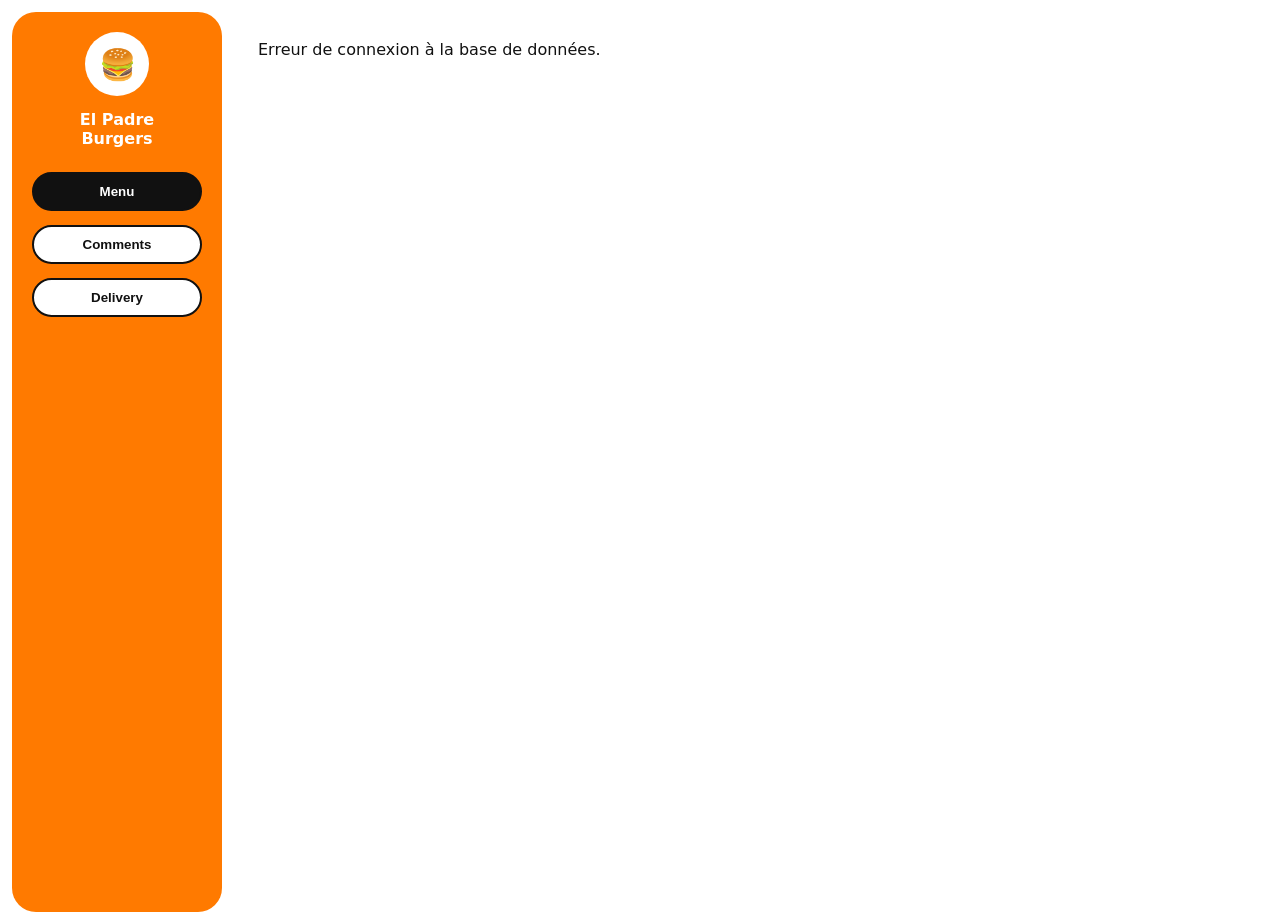
==== index.html @ 4d9a9cb6 "Add files via upload" ====
<!doctype html><html lang="fr"><head><meta charset="utf-8"><meta name="viewport" content="width=device-width,initial-scale=1">
<title>El Padre Burgers</title><link rel="stylesheet" href="style.css"></head><body>
<aside><div class="logo">🍔</div><h1>El Padre<br>Burgers</h1>
<button data-p="menu" class="on">Menu</button><button data-p="comments">Comments</button><button data-p="delivery">Delivery</button></aside>
<main id="m"><p class="empty">Chargement…</p></main>
<script src="config.js"></script><script>
let D={menu:[],comments:[],agencies:[]},page="menu",cat=CATS[0];
const esc=s=>String(s??"").replace(/[&<>"]/g,c=>({"&":"&amp;","<":"&lt;",">":"&gt;",'"':"&quot;"}[c]));
const m=document.getElementById("m");
document.querySelectorAll("aside button").forEach(b=>b.onclick=()=>{page=b.dataset.p;document.querySelectorAll("aside button").forEach(x=>x.classList.toggle("on",x==b));draw()});
function draw(){
 if(page=="menu"){
  const items=D.menu.filter(i=>i.category==cat);
  m.innerHTML=`<h2>Menu</h2><div class="cats">${CATS.map(c=>`<button class="cat ${c==cat?"on":""}" data-c="${c}">${c}</button>`).join("")}</div>
  <div class="grid">${items.map(i=>`<div class="card">${i.image?`<img src="${esc(i.image)}" alt="">`:""}<h3>${esc(i.name)}</h3><span class="price">${esc(i.price)} DA</span></div>`).join("")||'<p class="empty">Aucun produit.</p>'}</div>`;
  m.querySelectorAll(".cat").forEach(b=>b.onclick=()=>{cat=b.dataset.c;draw()});
 }else if(page=="comments"){
  m.innerHTML=`<h2>Comments</h2><select id="w">${WILAYAS.map(w=>`<option>${w}</option>`).join("")}</select>
  <textarea id="t" rows="3" maxlength="300" placeholder="Comment :"></textarea><button class="send" id="s">Envoyer</button>
  ${D.comments.slice().reverse().map(c=>`<div class="bub"><small>👤 ${esc(c.wilaya)}</small><br>${esc(c.text)}</div>`).join("")}`;
  document.getElementById("s").onclick=async()=>{const t=document.getElementById("t").value.trim();if(!t)return;
   await api.post({action:"comment",wilaya:document.getElementById("w").value,text:t});D=await api.get();draw()};
 }else{
  m.innerHTML=`<h2>Delivery · ${D.agencies.length} agences</h2><div class="grid">${D.agencies.map(a=>`<div class="card">${a.image?`<img src="${esc(a.image)}" alt="">`:""}<h3>${esc(a.wilaya)}</h3>
  <a href="tel:${esc(a.phone)}">📞 ${esc(a.phone)}</a>${a.location?`<a href="${esc(a.location)}" target="_blank" rel="noopener">📍 Location</a>`:""}</div>`).join("")}</div>`;
 }}
api.get().then(d=>{D=d;draw()}).catch(()=>m.innerHTML="<p>Erreur de connexion à la base de données.</p>");
</script></body></html>
---- style.css ----
:root{--o:#ff7a00;--b:#fff;--k:#111}
*{box-sizing:border-box}body{margin:0;font-family:system-ui,sans-serif;background:var(--b);color:var(--k);display:flex;min-height:100vh}
aside{width:210px;background:var(--o);padding:20px;display:flex;flex-direction:column;gap:14px;position:sticky;top:0;height:100vh;margin:12px;border-radius:24px;align-items:center}
.logo{width:64px;height:64px;border-radius:50%;background:var(--b);display:grid;place-items:center;font-size:30px;overflow:hidden}
aside h1{font-size:16px;margin:0 0 10px;text-align:center;color:var(--b)}
aside button,.pill{border:2px solid var(--k);background:var(--b);color:var(--k);border-radius:20px;padding:10px;width:100%;font-weight:700;cursor:pointer}
aside button.on{background:var(--k);color:var(--b)}
main{flex:1;padding:24px;max-width:1000px}h2{text-decoration:underline;text-decoration-color:var(--o)}
.cats{display:flex;gap:10px;flex-wrap:wrap;margin-bottom:20px}
.cat{border:2px solid var(--o);background:var(--b);border-radius:10px;padding:8px 12px;font-size:13px;cursor:pointer}
.cat.on{background:var(--o);color:var(--b)}
.grid{display:grid;grid-template-columns:repeat(auto-fill,minmax(210px,1fr));gap:16px}
.card{border:2px solid var(--o);border-radius:22px;padding:14px;text-align:center;background:var(--b)}
.card img{width:100%;height:140px;object-fit:cover;border-radius:50%/40%;margin-bottom:8px}
.card h3{margin:6px 0}.price{display:inline-block;background:var(--o);color:var(--b);border-radius:14px;padding:5px 16px;font-weight:700}
.card a,.card .btn{display:block;margin-top:8px;background:var(--o);color:var(--b);border-radius:14px;padding:8px;text-decoration:none;font-size:14px}
input,select,textarea{width:100%;padding:12px;margin:6px 0;border:2px solid var(--o);border-radius:14px;font:inherit}
.send{background:var(--o);color:var(--b);border:0;border-radius:14px;padding:12px 24px;font-weight:700;cursor:pointer}
.bub{border:2px solid var(--o);border-radius:22px;padding:12px 16px;margin:10px 0;max-width:420px}
.bub small{color:var(--o);font-weight:700}.empty{opacity:.6}
@media(max-width:700px){body{flex-direction:column}aside{width:auto;height:auto;position:static;flex-direction:row;flex-wrap:wrap;margin:8px;padding:12px;border-radius:20px}
aside h1{margin:0;flex:1;text-align:left}aside button{width:auto;flex:1}.logo{width:44px;height:44px;font-size:20px}}
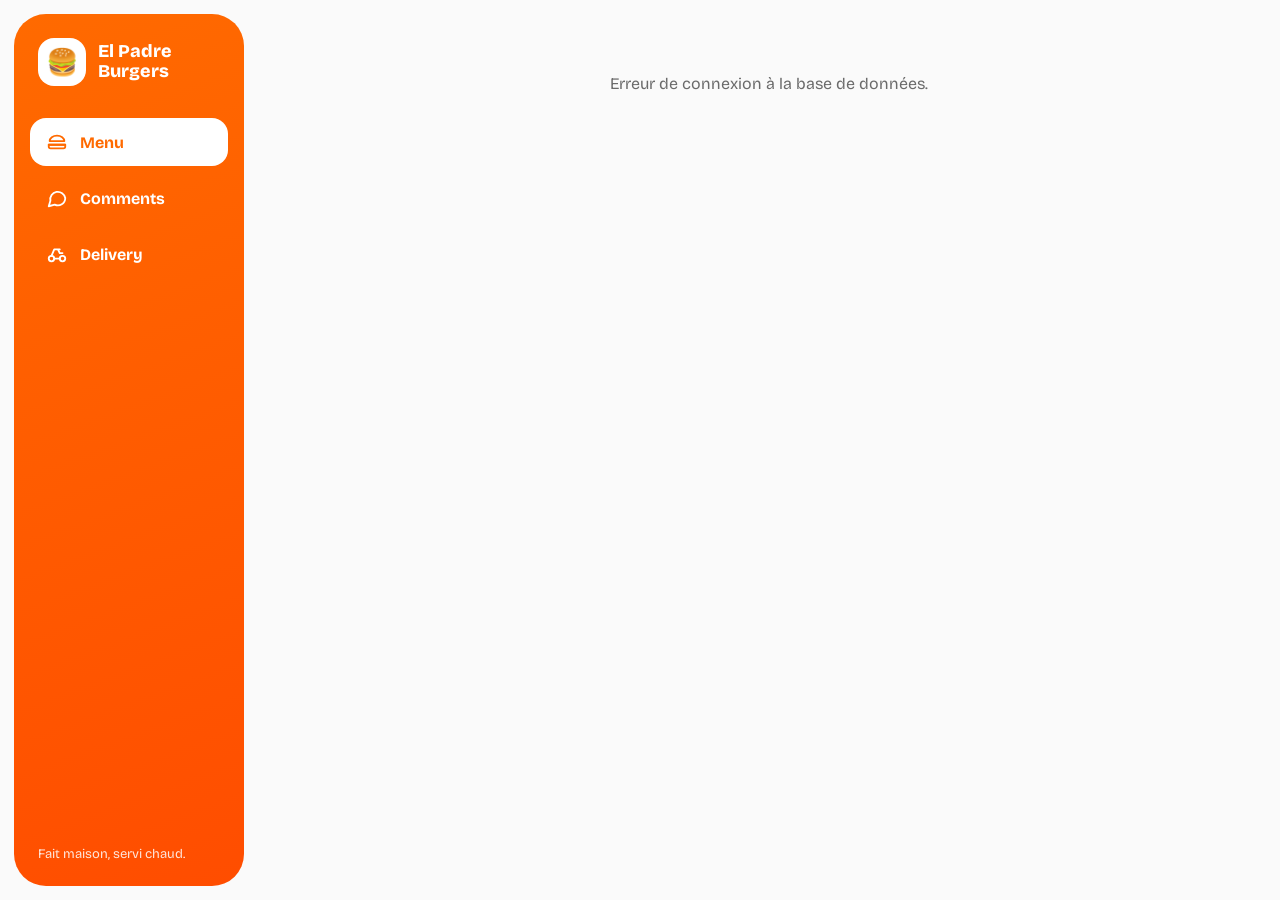
==== commit ab1c629f: "Add files via upload" ====
--- a/index.html
+++ b/index.html
@@ -1,28 +1,49 @@
 <!doctype html><html lang="fr"><head><meta charset="utf-8"><meta name="viewport" content="width=device-width,initial-scale=1">
 <title>El Padre Burgers</title><link rel="stylesheet" href="style.css"></head><body>
-<aside><div class="logo">🍔</div><h1>El Padre<br>Burgers</h1>
-<button data-p="menu" class="on">Menu</button><button data-p="comments">Comments</button><button data-p="delivery">Delivery</button></aside>
-<main id="m"><p class="empty">Chargement…</p></main>
+<svg width="0" height="0" style="position:absolute"><defs>
+<symbol id="menu" viewBox="0 0 24 24"><path d="M4 11a8 6 0 0116 0z"/><path d="M3 15h18"/><path d="M5 19h14a2 2 0 002-2v-2H3v2a2 2 0 002 2z"/></symbol>
+<symbol id="comments" viewBox="0 0 24 24"><path d="M21 12a8 8 0 01-11.5 7.2L3 21l1.8-6A8 8 0 1121 12z"/></symbol>
+<symbol id="delivery" viewBox="0 0 24 24"><circle cx="6" cy="17" r="3"/><circle cx="18" cy="17" r="3"/><path d="M9 17h6M6 14l3-7h4l2 4h3M13 7h2"/></symbol>
+<symbol id="search" viewBox="0 0 24 24"><circle cx="11" cy="11" r="7"/><path d="M21 21l-4.3-4.3"/></symbol>
+<symbol id="plus" viewBox="0 0 24 24"><path d="M12 5v14M5 12h14"/></symbol>
+<symbol id="phone" viewBox="0 0 24 24"><path d="M5 4h4l2 5-2.5 1.5a11 11 0 005 5L15 13l5 2v4a2 2 0 01-2 2A16 16 0 013 6a2 2 0 012-2z"/></symbol>
+<symbol id="pin" viewBox="0 0 24 24"><path d="M12 21s7-6.2 7-11.5A7 7 0 005 9.5C5 14.800 12 21 12 21z"/><circle cx="12" cy="9.500" r="2.500"/></symbol>
+<symbol id="send" viewBox="0 0 24 24"><path d="M22 2L11 13M22 2l-7 20-4-9-9-4z"/></symbol>
+</defs></svg>
+<aside><div class="brand"><div class="logo">🍔</div><b>El Padre<br>Burgers</b></div>
+<button data-p="menu" class="on"><svg class="i"><use href="#menu"/></svg>Menu</button>
+<button data-p="comments"><svg class="i"><use href="#comments"/></svg>Comments</button>
+<button data-p="delivery"><svg class="i"><use href="#delivery"/></svg>Delivery</button>
+<div class="foot">Fait maison, servi chaud.</div></aside>
+<main id="m"><div class="grid"><div class="sk"></div><div class="sk"></div><div class="sk"></div></div></main>
 <script src="config.js"></script><script>
-let D={menu:[],comments:[],agencies:[]},page="menu",cat=CATS[0];
+const EM={"Burgers":"🍔","Sandwichs":"🥪","Menu Enfant":"🧸","Tacos":"🌮","Salade":"🥗","Bowl":"🥣","Pizzas":"🍕","Boissons":"🥤"};
+let D={menu:[],comments:[],agencies:[]},page="menu",cat=CATS[0],q="";
 const esc=s=>String(s??"").replace(/[&<>"]/g,c=>({"&":"&amp;","<":"&lt;",">":"&gt;",'"':"&quot;"}[c]));
+const ic=n=>`<svg class="i"><use href="#${n}"/></svg>`;
 const m=document.getElementById("m");
-document.querySelectorAll("aside button").forEach(b=>b.onclick=()=>{page=b.dataset.p;document.querySelectorAll("aside button").forEach(x=>x.classList.toggle("on",x==b));draw()});
+document.querySelectorAll("aside button").forEach(b=>b.onclick=()=>{page=b.dataset.p;document.querySelectorAll("aside button").forEach(x=>x.classList.toggle("on",x==b));draw();scrollTo(0,0)});
 function draw(){
  if(page=="menu"){
-  const items=D.menu.filter(i=>i.category==cat);
-  m.innerHTML=`<h2>Menu</h2><div class="cats">${CATS.map(c=>`<button class="cat ${c==cat?"on":""}" data-c="${c}">${c}</button>`).join("")}</div>
-  <div class="grid">${items.map(i=>`<div class="card">${i.image?`<img src="${esc(i.image)}" alt="">`:""}<h3>${esc(i.name)}</h3><span class="price">${esc(i.price)} DA</span></div>`).join("")||'<p class="empty">Aucun produit.</p>'}</div>`;
+  const all=D.menu.filter(i=>i.category==cat&&i.name.toLowerCase().includes(q));
+  const f=D.menu.find(i=>i.image);
+  m.innerHTML=`<div class="hero"><div><h1>Des burgers qui parlent d'eux-mêmes.</h1><p>Choisissez, appelez, on livre.</p></div>${f?`<img src="${esc(f.image)}" alt="">`:`<div class="em">🍔</div>`}</div>
+  <div class="tools"><label class="search">${ic("search")}<input id="q" placeholder="Rechercher un plat" value="${esc(q)}"></label></div>
+  <div class="cats">${CATS.map(c=>`<button class="cat ${c==cat?"on":""}" data-c="${c}"><span>${EM[c]||"🍽️"}</span>${c}</button>`).join("")}</div>
+  <div class="grid">${all.map(i=>`<div class="card"><div class="ph">${i.image?`<img src="${esc(i.image)}" alt="${esc(i.name)}" loading="lazy">`:EM[i.category]||"🍽️"}</div><h3>${esc(i.name)}</h3>
+  <div class="row2"><span class="price">${esc(i.price)} <small>DA</small></span><span class="add">${ic("plus")}</span></div></div>`).join("")||'<p class="empty">Aucun plat dans cette catégorie.</p>'}</div>`;
   m.querySelectorAll(".cat").forEach(b=>b.onclick=()=>{cat=b.dataset.c;draw()});
+  const qi=document.getElementById("q");qi.oninput=()=>{q=qi.value.toLowerCase();const p=qi.selectionStart;draw();const n=document.getElementById("q");n.focus();n.setSelectionRange(p,p)};
  }else if(page=="comments"){
-  m.innerHTML=`<h2>Comments</h2><select id="w">${WILAYAS.map(w=>`<option>${w}</option>`).join("")}</select>
-  <textarea id="t" rows="3" maxlength="300" placeholder="Comment :"></textarea><button class="send" id="s">Envoyer</button>
-  ${D.comments.slice().reverse().map(c=>`<div class="bub"><small>👤 ${esc(c.wilaya)}</small><br>${esc(c.text)}</div>`).join("")}`;
-  document.getElementById("s").onclick=async()=>{const t=document.getElementById("t").value.trim();if(!t)return;
+  m.innerHTML=`<h2>Comments</h2><div class="form"><select id="w">${WILAYAS.map(w=>`<option>${w}</option>`).join("")}</select>
+  <textarea id="t" rows="3" maxlength="300" placeholder="Votre avis…"></textarea><button class="send" id="s">${ic("send")}Envoyer</button></div>
+  ${D.comments.slice().reverse().map(c=>`<div class="bub"><div class="av">${esc(String(c.wilaya)[0]||"?")}</div><div><b>${esc(c.wilaya)}</b><p>${esc(c.text)}</p></div></div>`).join("")||'<p class="empty">Soyez le premier à commenter.</p>'}`;
+  document.getElementById("s").onclick=async e=>{const t=document.getElementById("t").value.trim();if(!t)return;e.target.disabled=true;
    await api.post({action:"comment",wilaya:document.getElementById("w").value,text:t});D=await api.get();draw()};
  }else{
-  m.innerHTML=`<h2>Delivery · ${D.agencies.length} agences</h2><div class="grid">${D.agencies.map(a=>`<div class="card">${a.image?`<img src="${esc(a.image)}" alt="">`:""}<h3>${esc(a.wilaya)}</h3>
-  <a href="tel:${esc(a.phone)}">📞 ${esc(a.phone)}</a>${a.location?`<a href="${esc(a.location)}" target="_blank" rel="noopener">📍 Location</a>`:""}</div>`).join("")}</div>`;
+  m.innerHTML=`<h2>Delivery <span class="cnt">${D.agencies.length} agences</span></h2><div class="grid">${D.agencies.map(a=>`<div class="card"><div class="ph">${a.image?`<img src="${esc(a.image)}" alt="" loading="lazy">`:"📍"}</div><h3>${esc(a.wilaya)}</h3>
+  <div class="btns"><a class="btn" href="tel:${esc(a.phone)}">${ic("phone")}Appeler</a>${a.location?`<a class="btn d" href="${esc(a.location)}" target="_blank" rel="noopener">${ic("pin")}Location</a>`:""}</div>
+  <p style="margin:8px 6px 4px;color:var(--g);font-size:14px">${esc(a.phone)}</p></div>`).join("")||'<p class="empty">Aucune agence pour le moment.</p>'}</div>`;
  }}
-api.get().then(d=>{D=d;draw()}).catch(()=>m.innerHTML="<p>Erreur de connexion à la base de données.</p>");
+api.get().then(d=>{D=d;draw()}).catch(()=>m.innerHTML='<p class="empty">Erreur de connexion à la base de données.</p>');
 </script></body></html>
--- a/style.css
+++ b/style.css
@@ -1,22 +1,59 @@
-:root{--o:#ff7a00;--b:#fff;--k:#111}
-*{box-sizing:border-box}body{margin:0;font-family:system-ui,sans-serif;background:var(--b);color:var(--k);display:flex;min-height:100vh}
-aside{width:210px;background:var(--o);padding:20px;display:flex;flex-direction:column;gap:14px;position:sticky;top:0;height:100vh;margin:12px;border-radius:24px;align-items:center}
-.logo{width:64px;height:64px;border-radius:50%;background:var(--b);display:grid;place-items:center;font-size:30px;overflow:hidden}
-aside h1{font-size:16px;margin:0 0 10px;text-align:center;color:var(--b)}
-aside button,.pill{border:2px solid var(--k);background:var(--b);color:var(--k);border-radius:20px;padding:10px;width:100%;font-weight:700;cursor:pointer}
-aside button.on{background:var(--k);color:var(--b)}
-main{flex:1;padding:24px;max-width:1000px}h2{text-decoration:underline;text-decoration-color:var(--o)}
-.cats{display:flex;gap:10px;flex-wrap:wrap;margin-bottom:20px}
-.cat{border:2px solid var(--o);background:var(--b);border-radius:10px;padding:8px 12px;font-size:13px;cursor:pointer}
-.cat.on{background:var(--o);color:var(--b)}
-.grid{display:grid;grid-template-columns:repeat(auto-fill,minmax(210px,1fr));gap:16px}
-.card{border:2px solid var(--o);border-radius:22px;padding:14px;text-align:center;background:var(--b)}
-.card img{width:100%;height:140px;object-fit:cover;border-radius:50%/40%;margin-bottom:8px}
-.card h3{margin:6px 0}.price{display:inline-block;background:var(--o);color:var(--b);border-radius:14px;padding:5px 16px;font-weight:700}
-.card a,.card .btn{display:block;margin-top:8px;background:var(--o);color:var(--b);border-radius:14px;padding:8px;text-decoration:none;font-size:14px}
-input,select,textarea{width:100%;padding:12px;margin:6px 0;border:2px solid var(--o);border-radius:14px;font:inherit}
-.send{background:var(--o);color:var(--b);border:0;border-radius:14px;padding:12px 24px;font-weight:700;cursor:pointer}
-.bub{border:2px solid var(--o);border-radius:22px;padding:12px 16px;margin:10px 0;max-width:420px}
-.bub small{color:var(--o);font-weight:700}.empty{opacity:.6}
-@media(max-width:700px){body{flex-direction:column}aside{width:auto;height:auto;position:static;flex-direction:row;flex-wrap:wrap;margin:8px;padding:12px;border-radius:20px}
-aside h1{margin:0;flex:1;text-align:left}aside button{width:auto;flex:1}.logo{width:44px;height:44px;font-size:20px}}
+@import url('https://fonts.googleapis.com/css2?family=Bricolage+Grotesque:opsz,wght@12..96,500;12..96,700;12..96,800&display=swap');
+:root{--o:#ff6a00;--o2:#ff8a3d;--tint:#fff3e8;--b:#fff;--k:#141414;--g:#6b6b6b;--line:#eee}
+*{box-sizing:border-box}html{scroll-behavior:smooth}
+body{margin:0;font-family:'Bricolage Grotesque',system-ui,sans-serif;background:#fafafa;color:var(--k);display:flex;min-height:100vh}
+svg.i{width:22px;height:22px;stroke:currentColor;fill:none;stroke-width:2;stroke-linecap:round;stroke-linejoin:round;flex:none}
+aside{width:230px;margin:14px;padding:24px 16px;background:linear-gradient(160deg,var(--o),#ff4d00);border-radius:32px;position:sticky;top:14px;height:calc(100vh - 28px);display:flex;flex-direction:column;gap:8px;color:#fff}
+.brand{display:flex;align-items:center;gap:12px;margin:0 8px 24px}
+.logo{width:48px;height:48px;border-radius:16px;background:#fff;display:grid;place-items:center;font-size:26px}
+.brand b{font-size:18px;line-height:1.1;font-weight:800}
+aside button{all:unset;display:flex;align-items:center;gap:12px;padding:13px 16px;border-radius:16px;font-weight:700;cursor:pointer;transition:background .2s}
+aside button:hover{background:rgba(255,255,255,.18)}aside button:focus-visible{outline:2px solid #fff}
+aside button.on{background:#fff;color:var(--o)}
+.foot{margin-top:auto;font-size:13px;opacity:.85;padding:0 8px}
+main{flex:1;padding:28px 32px 40px;max-width:1100px;min-width:0}
+h2{font-size:30px;font-weight:800;margin:0 0 16px;letter-spacing:-.02em}
+.hero{background:var(--k);color:#fff;border-radius:32px;padding:36px;display:flex;align-items:center;justify-content:space-between;gap:20px;margin-bottom:28px;overflow:hidden;position:relative}
+.hero:after{content:"";position:absolute;right:-60px;top:-60px;width:260px;height:260px;border-radius:50%;background:var(--o);opacity:.9}
+.hero h1{font-size:clamp(28px,4vw,44px);line-height:1.05;margin:0 0 10px;font-weight:800;letter-spacing:-.03em;max-width:420px;position:relative;z-index:1}
+.hero p{margin:0;color:#ccc;position:relative;z-index:1}
+.hero img{width:190px;height:190px;object-fit:cover;border-radius:50%;border:6px solid #fff;position:relative;z-index:1;flex:none}
+.hero .em{font-size:110px;position:relative;z-index:1}
+.tools{display:flex;gap:12px;align-items:center;margin-bottom:16px}
+.search{flex:1;display:flex;align-items:center;gap:10px;background:#fff;border:1px solid var(--line);border-radius:18px;padding:0 16px;color:var(--g)}
+.search input{border:0;background:none;margin:0;padding:14px 0;outline:0;font:inherit;width:100%}
+.cats{display:flex;gap:10px;overflow-x:auto;padding:4px 2px 14px;scrollbar-width:none}.cats::-webkit-scrollbar{display:none}
+.cat{flex:none;display:flex;flex-direction:column;align-items:center;gap:6px;width:84px;padding:12px 6px;background:#fff;border:1px solid var(--line);border-radius:20px;font:inherit;font-size:13px;font-weight:700;cursor:pointer;transition:.2s}
+.cat span{font-size:26px}.cat:hover{border-color:var(--o)}
+.cat.on{background:var(--o);color:#fff;border-color:var(--o);box-shadow:0 8px 20px -8px var(--o)}
+.grid{display:grid;grid-template-columns:repeat(auto-fill,minmax(230px,1fr));gap:20px}
+.card{background:#fff;border-radius:28px;padding:12px;border:1px solid var(--line);transition:transform .2s,box-shadow .2s}
+.card:hover{transform:translateY(-4px);box-shadow:0 18px 36px -18px rgba(255,106,0,.45)}
+.ph{aspect-ratio:1.15;border-radius:20px;background:var(--tint);display:grid;place-items:center;font-size:56px;overflow:hidden}
+.ph img{width:100%;height:100%;object-fit:cover}
+.card h3{margin:14px 6px 4px;font-size:18px;font-weight:700}
+.row2{display:flex;justify-content:space-between;align-items:center;margin:8px 6px 4px}
+.price{font-size:20px;font-weight:800;color:var(--o)}.price small{font-size:12px;color:var(--g);font-weight:700}
+.add{width:40px;height:40px;border-radius:14px;background:var(--k);color:#fff;display:grid;place-items:center}
+.btns{display:flex;gap:8px;margin:12px 4px 4px}
+.btn{flex:1;display:flex;align-items:center;justify-content:center;gap:8px;padding:11px;border-radius:14px;font-weight:700;font-size:14px;text-decoration:none;background:var(--o);color:#fff}
+.btn.d{background:var(--k)}
+.form{background:#fff;border:1px solid var(--line);border-radius:28px;padding:20px;margin-bottom:24px}
+input,select,textarea{width:100%;padding:14px 16px;margin:6px 0;border:1.5px solid var(--line);border-radius:16px;font:inherit;background:#fff;outline:0;transition:border .2s}
+input:focus,select:focus,textarea:focus{border-color:var(--o)}
+.send{display:inline-flex;align-items:center;gap:8px;background:var(--o);color:#fff;border:0;border-radius:16px;padding:13px 26px;font:inherit;font-weight:800;cursor:pointer}
+.send:hover{background:#e55f00}
+.bub{display:flex;gap:14px;background:#fff;border:1px solid var(--line);border-radius:24px;padding:16px;margin:12px 0}
+.av{width:44px;height:44px;border-radius:50%;background:var(--o);color:#fff;display:grid;place-items:center;font-weight:800;flex:none}
+.bub b{display:block}.bub small{color:var(--g)}.bub p{margin:4px 0 0}
+.sk{height:260px;border-radius:28px;background:linear-gradient(90deg,#eee 25%,#f7f7f7 50%,#eee 75%);background-size:200% 100%;animation:sh 1.2s infinite}
+@keyframes sh{to{background-position:-200% 0}}
+.empty{color:var(--g);padding:30px;text-align:center}
+.cnt{display:inline-block;background:var(--tint);color:var(--o);border-radius:12px;padding:3px 12px;font-size:16px;vertical-align:middle}
+@media(max-width:760px){
+body{flex-direction:column}
+aside{position:fixed;inset:auto 10px 10px 10px;width:auto;height:auto;flex-direction:row;padding:8px;border-radius:26px;z-index:9;margin:0;justify-content:space-around}
+.brand,.foot{display:none}aside button{flex-direction:column;gap:2px;font-size:12px;padding:8px 14px}
+main{padding:18px 16px 110px}.hero{padding:24px}.hero img,.hero .em{display:none}
+.grid{grid-template-columns:1fr 1fr;gap:12px}.card h3{font-size:15px}}
+@media(prefers-reduced-motion:reduce){*{animation:none!important;transition:none!important}}
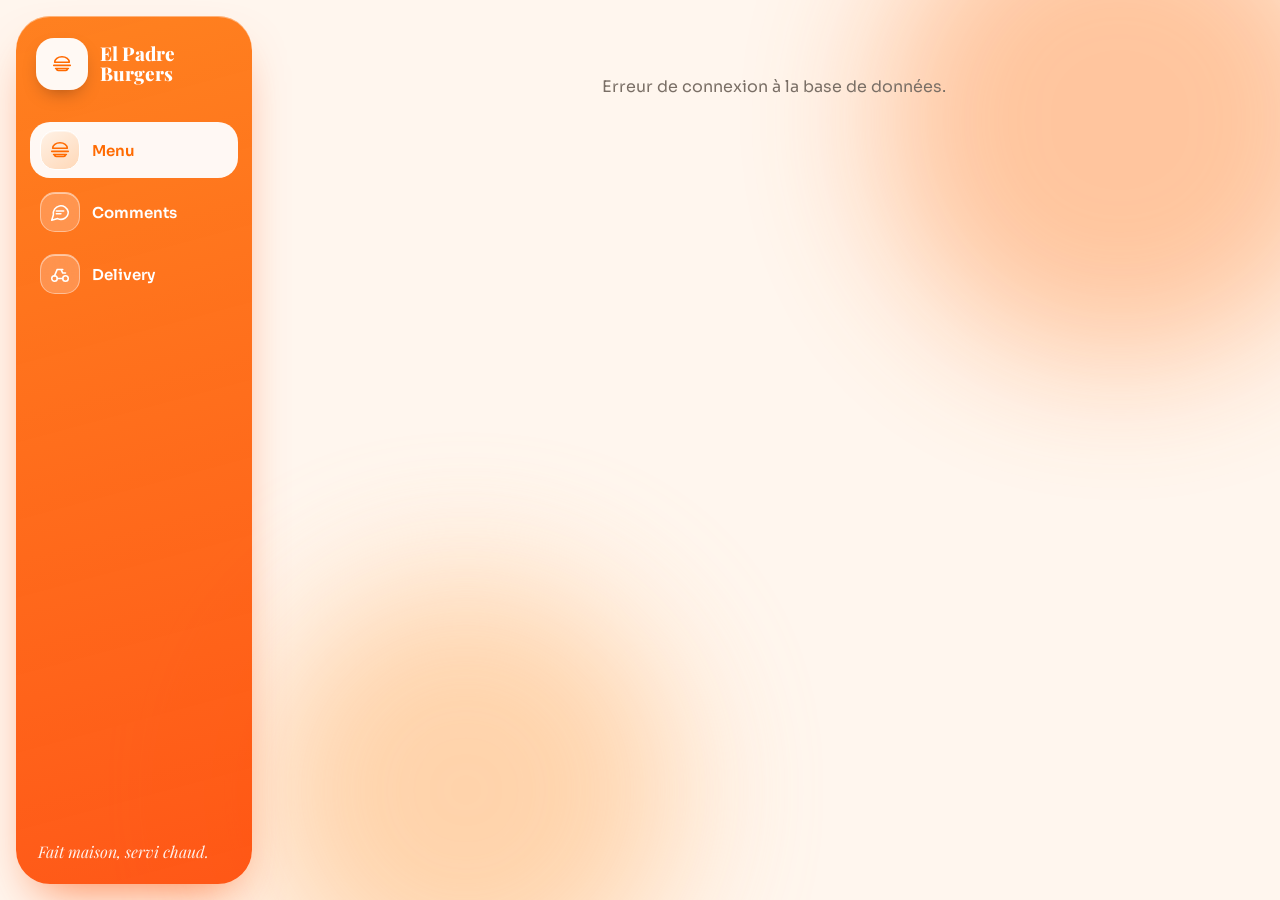
==== commit 033a770e: "Add files via upload" ====
--- a/index.html
+++ b/index.html
@@ -1,49 +1,68 @@
 <!doctype html><html lang="fr"><head><meta charset="utf-8"><meta name="viewport" content="width=device-width,initial-scale=1">
 <title>El Padre Burgers</title><link rel="stylesheet" href="style.css"></head><body>
 <svg width="0" height="0" style="position:absolute"><defs>
-<symbol id="menu" viewBox="0 0 24 24"><path d="M4 11a8 6 0 0116 0z"/><path d="M3 15h18"/><path d="M5 19h14a2 2 0 002-2v-2H3v2a2 2 0 002 2z"/></symbol>
-<symbol id="comments" viewBox="0 0 24 24"><path d="M21 12a8 8 0 01-11.5 7.2L3 21l1.8-6A8 8 0 1121 12z"/></symbol>
+<symbol id="menu" viewBox="0 0 24 24"><path d="M4 10a8 6 0 0116 0z"/><path d="M3 13.500h18M5 17h14M6 17a2 2 0 002 2h8a2 2 0 002-2"/></symbol>
+<symbol id="comments" viewBox="0 0 24 24"><path d="M21 12a8 8 0 01-11.500 7.200L3 21l1.800-6A8 8 0 1121 12z"/><path d="M8 11h8M8 14h5"/></symbol>
 <symbol id="delivery" viewBox="0 0 24 24"><circle cx="6" cy="17" r="3"/><circle cx="18" cy="17" r="3"/><path d="M9 17h6M6 14l3-7h4l2 4h3M13 7h2"/></symbol>
-<symbol id="search" viewBox="0 0 24 24"><circle cx="11" cy="11" r="7"/><path d="M21 21l-4.3-4.3"/></symbol>
+<symbol id="search" viewBox="0 0 24 24"><circle cx="11" cy="11" r="7"/><path d="M21 21l-4.300-4.300"/></symbol>
 <symbol id="plus" viewBox="0 0 24 24"><path d="M12 5v14M5 12h14"/></symbol>
-<symbol id="phone" viewBox="0 0 24 24"><path d="M5 4h4l2 5-2.5 1.5a11 11 0 005 5L15 13l5 2v4a2 2 0 01-2 2A16 16 0 013 6a2 2 0 012-2z"/></symbol>
-<symbol id="pin" viewBox="0 0 24 24"><path d="M12 21s7-6.2 7-11.5A7 7 0 005 9.5C5 14.800 12 21 12 21z"/><circle cx="12" cy="9.500" r="2.500"/></symbol>
+<symbol id="phone" viewBox="0 0 24 24"><path d="M5 4h4l2 5-2.500 1.500a11 11 0 005 5L15 13l5 2v4a2 2 0 01-2 2A16 16 0 013 6a2 2 0 012-2z"/></symbol>
+<symbol id="pin" viewBox="0 0 24 24"><path d="M12 21s7-6.200 7-11.500A7 7 0 005 9.500C5 14.800 12 21 12 21z"/><circle cx="12" cy="9.500" r="2.500"/></symbol>
 <symbol id="send" viewBox="0 0 24 24"><path d="M22 2L11 13M22 2l-7 20-4-9-9-4z"/></symbol>
+<symbol id="check" viewBox="0 0 24 24"><path d="M5 12.500l4.500 4.500L19 7.500"/></symbol>
+<symbol id="clock" viewBox="0 0 24 24"><circle cx="12" cy="12" r="9"/><path d="M12 7v5l3 2"/></symbol>
+<symbol id="Burgers" viewBox="0 0 24 24"><path d="M4 10a8 6 0 0116 0z"/><path d="M3 13.500h18M5 17h14M6 17a2 2 0 002 2h8a2 2 0 002-2"/></symbol>
+<symbol id="Sandwichs" viewBox="0 0 24 24"><path d="M3 9l9-5 9 5-9 5z"/><path d="M3 13l9 5 9-5"/></symbol>
+<symbol id="Menu Enfant" viewBox="0 0 24 24"><circle cx="12" cy="12" r="9"/><path d="M8.500 14a4 4 0 007 0M9 9.500h.01M15 9.500h.01"/></symbol>
+<symbol id="Tacos" viewBox="0 0 24 24"><path d="M3 18a9 9 0 0118 0z"/><path d="M7 15l1-2.500M11 15l1-4M15 15l1-2.500"/></symbol>
+<symbol id="Salade" viewBox="0 0 24 24"><path d="M5 19c0-8 5-14 15-14 0 10-6 15-14 15"/><path d="M5 19L14 10"/></symbol>
+<symbol id="Bowl" viewBox="0 0 24 24"><path d="M3 11h18a9 8 0 01-18 0z"/><path d="M8 7c0-2 2-2 2-4M13 7c0-2 2-2 2-4"/></symbol>
+<symbol id="Pizzas" viewBox="0 0 24 24"><path d="M12 21L3.500 6a15 15 0 0117 0z"/><circle cx="10" cy="9" r="1"/><circle cx="14" cy="11" r="1"/><circle cx="12" cy="15" r="1"/></symbol>
+<symbol id="Boissons" viewBox="0 0 24 24"><path d="M6 7h12l-1.500 14h-9zM5 7h14M13 7l2-4h3"/></symbol>
 </defs></svg>
-<aside><div class="brand"><div class="logo">🍔</div><b>El Padre<br>Burgers</b></div>
-<button data-p="menu" class="on"><svg class="i"><use href="#menu"/></svg>Menu</button>
-<button data-p="comments"><svg class="i"><use href="#comments"/></svg>Comments</button>
-<button data-p="delivery"><svg class="i"><use href="#delivery"/></svg>Delivery</button>
+<aside><div class="brand"><div class="logo"><img src="logo.png" alt="" onerror="this.remove()"><svg class="i"><use href="#Burgers"/></svg></div><b>El Padre<br>Burgers</b></div>
+<button data-p="menu" class="on"><span class="gi"><svg class="i"><use href="#menu"/></svg></span>Menu</button>
+<button data-p="comments"><span class="gi"><svg class="i"><use href="#comments"/></svg></span>Comments</button>
+<button data-p="delivery"><span class="gi"><svg class="i"><use href="#delivery"/></svg></span>Delivery</button>
 <div class="foot">Fait maison, servi chaud.</div></aside>
 <main id="m"><div class="grid"><div class="sk"></div><div class="sk"></div><div class="sk"></div></div></main>
 <script src="config.js"></script><script>
-const EM={"Burgers":"🍔","Sandwichs":"🥪","Menu Enfant":"🧸","Tacos":"🌮","Salade":"🥗","Bowl":"🥣","Pizzas":"🍕","Boissons":"🥤"};
 let D={menu:[],comments:[],agencies:[]},page="menu",cat=CATS[0],q="";
 const esc=s=>String(s??"").replace(/[&<>"]/g,c=>({"&":"&amp;","<":"&lt;",">":"&gt;",'"':"&quot;"}[c]));
 const ic=n=>`<svg class="i"><use href="#${n}"/></svg>`;
+const gi=n=>`<span class="gi">${ic(n)}</span>`;
 const m=document.getElementById("m");
+function ago(d){const t=new Date(d);if(isNaN(t))return"";const s=(Date.now()-t)/1000;
+ if(s<3600)return"il y a "+Math.max(1,Math.round(s/60))+" min";if(s<86400)return"il y a "+Math.round(s/3600)+" h";if(s<2592000)return"il y a "+Math.round(s/86400)+" j";return t.toLocaleDateString("fr-FR")}
+function toast(t){const e=document.createElement("div");e.className="toast glass";e.innerHTML=ic("check")+t;document.body.append(e);setTimeout(()=>e.remove(),2600)}
 document.querySelectorAll("aside button").forEach(b=>b.onclick=()=>{page=b.dataset.p;document.querySelectorAll("aside button").forEach(x=>x.classList.toggle("on",x==b));draw();scrollTo(0,0)});
 function draw(){
+ m.style.animation="none";m.offsetHeight;m.style.animation="";
  if(page=="menu"){
-  const all=D.menu.filter(i=>i.category==cat&&i.name.toLowerCase().includes(q));
+  const all=D.menu.filter(i=>i.category==cat&&String(i.name).toLowerCase().includes(q));
   const f=D.menu.find(i=>i.image);
-  m.innerHTML=`<div class="hero"><div><h1>Des burgers qui parlent d'eux-mêmes.</h1><p>Choisissez, appelez, on livre.</p></div>${f?`<img src="${esc(f.image)}" alt="">`:`<div class="em">🍔</div>`}</div>
-  <div class="tools"><label class="search">${ic("search")}<input id="q" placeholder="Rechercher un plat" value="${esc(q)}"></label></div>
-  <div class="cats">${CATS.map(c=>`<button class="cat ${c==cat?"on":""}" data-c="${c}"><span>${EM[c]||"🍽️"}</span>${c}</button>`).join("")}</div>
-  <div class="grid">${all.map(i=>`<div class="card"><div class="ph">${i.image?`<img src="${esc(i.image)}" alt="${esc(i.name)}" loading="lazy">`:EM[i.category]||"🍽️"}</div><h3>${esc(i.name)}</h3>
-  <div class="row2"><span class="price">${esc(i.price)} <small>DA</small></span><span class="add">${ic("plus")}</span></div></div>`).join("")||'<p class="empty">Aucun plat dans cette catégorie.</p>'}</div>`;
+  m.innerHTML=`<div class="hero"><div><h1>L'art du <i>burger</i>, servi chaud.</h1><p>Des recettes généreuses, préparées à la minute et livrées chez vous.</p>
+  <div class="chips"><span class="chip">${gi("delivery")}Livraison rapide</span><span class="chip">${gi("pin")}${D.agencies.length||12} agences</span></div></div>
+  ${f?`<img class="fl" src="${esc(f.image)}" alt="">`:`<div class="fl ph0">${ic("Burgers")}</div>`}</div>
+  <label class="search glass">${ic("search")}<input id="q" placeholder="Rechercher un plat" value="${esc(q)}"></label>
+  <div class="cats">${CATS.map(c=>`<button class="cat glass ${c==cat?"on":""}" data-c="${c}">${gi(c)}${c}</button>`).join("")}</div>
+  <div class="grid">${all.map((i,n)=>`<div class="card glass" style="--d:${n}">${i.image?`<img class="food" src="${esc(i.image)}" alt="${esc(i.name)}" loading="lazy">`:`<div class="food none">${ic(i.category)}</div>`}<h3>${esc(i.name)}</h3>
+  <div class="row2"><span class="price">${esc(i.price)}<small>DA</small></span><span class="add">${ic("plus")}</span></div></div>`).join("")||'<p class="empty">Aucun plat dans cette catégorie.</p>'}</div>`;
   m.querySelectorAll(".cat").forEach(b=>b.onclick=()=>{cat=b.dataset.c;draw()});
   const qi=document.getElementById("q");qi.oninput=()=>{q=qi.value.toLowerCase();const p=qi.selectionStart;draw();const n=document.getElementById("q");n.focus();n.setSelectionRange(p,p)};
  }else if(page=="comments"){
-  m.innerHTML=`<h2>Comments</h2><div class="form"><select id="w">${WILAYAS.map(w=>`<option>${w}</option>`).join("")}</select>
-  <textarea id="t" rows="3" maxlength="300" placeholder="Votre avis…"></textarea><button class="send" id="s">${ic("send")}Envoyer</button></div>
-  ${D.comments.slice().reverse().map(c=>`<div class="bub"><div class="av">${esc(String(c.wilaya)[0]||"?")}</div><div><b>${esc(c.wilaya)}</b><p>${esc(c.text)}</p></div></div>`).join("")||'<p class="empty">Soyez le premier à commenter.</p>'}`;
-  document.getElementById("s").onclick=async e=>{const t=document.getElementById("t").value.trim();if(!t)return;e.target.disabled=true;
-   await api.post({action:"comment",wilaya:document.getElementById("w").value,text:t});D=await api.get();draw()};
+  m.innerHTML=`<h2>Votre <em>avis</em> compte</h2><div class="form glass"><h3>Partagez votre expérience</h3><p>Dites-nous ce que vous avez aimé, votre message sera visible par tous.</p>
+  <div class="fld">${ic("pin")}<select id="w">${WILAYAS.map(w=>`<option>${w}</option>`).join("")}</select></div>
+  <div class="fld ta">${ic("comments")}<textarea id="t" rows="4" maxlength="300" placeholder="Écrivez votre message…"></textarea></div>
+  <div class="fb"><span class="cn" id="cn">0 / 300</span><button class="send" id="s">Publier ${ic("send")}</button></div></div>
+  ${D.comments.slice().reverse().map((c,n)=>`<div class="bub glass" style="--d:${n}"><div class="av">${esc(String(c.wilaya)[0]||"?")}</div><div><b>${esc(c.wilaya)}</b><small>${ago(c.date)}</small><p>${esc(c.text)}</p></div></div>`).join("")||'<p class="empty">Soyez le premier à laisser un avis.</p>'}`;
+  const t=document.getElementById("t");t.oninput=()=>document.getElementById("cn").textContent=t.value.length+" / 300";
+  document.getElementById("s").onclick=async e=>{const v=t.value.trim();if(v.length<3){t.focus();return}e.currentTarget.disabled=true;
+   await api.post({action:"comment",wilaya:document.getElementById("w").value,text:v});D=await api.get();draw();toast("Merci, votre avis est publié")};
  }else{
-  m.innerHTML=`<h2>Delivery <span class="cnt">${D.agencies.length} agences</span></h2><div class="grid">${D.agencies.map(a=>`<div class="card"><div class="ph">${a.image?`<img src="${esc(a.image)}" alt="" loading="lazy">`:"📍"}</div><h3>${esc(a.wilaya)}</h3>
-  <div class="btns"><a class="btn" href="tel:${esc(a.phone)}">${ic("phone")}Appeler</a>${a.location?`<a class="btn d" href="${esc(a.location)}" target="_blank" rel="noopener">${ic("pin")}Location</a>`:""}</div>
-  <p style="margin:8px 6px 4px;color:var(--g);font-size:14px">${esc(a.phone)}</p></div>`).join("")||'<p class="empty">Aucune agence pour le moment.</p>'}</div>`;
+  m.innerHTML=`<h2>Livraison <span class="cnt">${D.agencies.length} agences</span></h2><div class="grid" style="padding-top:0;gap:22px">${D.agencies.map((a,n)=>`<div class="dc glass" style="--d:${n}"><div class="dp">${a.image?`<img src="${esc(a.image)}" alt="" loading="lazy">`:ic("pin")}<h3>${esc(a.wilaya)}</h3></div>
+  <div class="db"><div class="ph"><span class="gi">${ic("phone")}</span>${esc(a.phone)}</div>
+  <div class="btns"><a class="btn" href="tel:${esc(a.phone)}">${ic("phone")}Appeler</a>${a.location?`<a class="btn d" href="${esc(a.location)}" target="_blank" rel="noopener">${ic("pin")}Itinéraire</a>`:""}</div></div></div>`).join("")||'<p class="empty">Aucune agence pour le moment.</p>'}</div>`;
  }}
 api.get().then(d=>{D=d;draw()}).catch(()=>m.innerHTML='<p class="empty">Erreur de connexion à la base de données.</p>');
 </script></body></html>
--- a/style.css
+++ b/style.css
@@ -1,59 +1,89 @@
-@import url('https://fonts.googleapis.com/css2?family=Bricolage+Grotesque:opsz,wght@12..96,500;12..96,700;12..96,800&display=swap');
-:root{--o:#ff6a00;--o2:#ff8a3d;--tint:#fff3e8;--b:#fff;--k:#141414;--g:#6b6b6b;--line:#eee}
-*{box-sizing:border-box}html{scroll-behavior:smooth}
-body{margin:0;font-family:'Bricolage Grotesque',system-ui,sans-serif;background:#fafafa;color:var(--k);display:flex;min-height:100vh}
-svg.i{width:22px;height:22px;stroke:currentColor;fill:none;stroke-width:2;stroke-linecap:round;stroke-linejoin:round;flex:none}
-aside{width:230px;margin:14px;padding:24px 16px;background:linear-gradient(160deg,var(--o),#ff4d00);border-radius:32px;position:sticky;top:14px;height:calc(100vh - 28px);display:flex;flex-direction:column;gap:8px;color:#fff}
-.brand{display:flex;align-items:center;gap:12px;margin:0 8px 24px}
-.logo{width:48px;height:48px;border-radius:16px;background:#fff;display:grid;place-items:center;font-size:26px}
-.brand b{font-size:18px;line-height:1.1;font-weight:800}
-aside button{all:unset;display:flex;align-items:center;gap:12px;padding:13px 16px;border-radius:16px;font-weight:700;cursor:pointer;transition:background .2s}
-aside button:hover{background:rgba(255,255,255,.18)}aside button:focus-visible{outline:2px solid #fff}
-aside button.on{background:#fff;color:var(--o)}
-.foot{margin-top:auto;font-size:13px;opacity:.85;padding:0 8px}
-main{flex:1;padding:28px 32px 40px;max-width:1100px;min-width:0}
-h2{font-size:30px;font-weight:800;margin:0 0 16px;letter-spacing:-.02em}
-.hero{background:var(--k);color:#fff;border-radius:32px;padding:36px;display:flex;align-items:center;justify-content:space-between;gap:20px;margin-bottom:28px;overflow:hidden;position:relative}
-.hero:after{content:"";position:absolute;right:-60px;top:-60px;width:260px;height:260px;border-radius:50%;background:var(--o);opacity:.9}
-.hero h1{font-size:clamp(28px,4vw,44px);line-height:1.05;margin:0 0 10px;font-weight:800;letter-spacing:-.03em;max-width:420px;position:relative;z-index:1}
-.hero p{margin:0;color:#ccc;position:relative;z-index:1}
-.hero img{width:190px;height:190px;object-fit:cover;border-radius:50%;border:6px solid #fff;position:relative;z-index:1;flex:none}
-.hero .em{font-size:110px;position:relative;z-index:1}
-.tools{display:flex;gap:12px;align-items:center;margin-bottom:16px}
-.search{flex:1;display:flex;align-items:center;gap:10px;background:#fff;border:1px solid var(--line);border-radius:18px;padding:0 16px;color:var(--g)}
-.search input{border:0;background:none;margin:0;padding:14px 0;outline:0;font:inherit;width:100%}
-.cats{display:flex;gap:10px;overflow-x:auto;padding:4px 2px 14px;scrollbar-width:none}.cats::-webkit-scrollbar{display:none}
-.cat{flex:none;display:flex;flex-direction:column;align-items:center;gap:6px;width:84px;padding:12px 6px;background:#fff;border:1px solid var(--line);border-radius:20px;font:inherit;font-size:13px;font-weight:700;cursor:pointer;transition:.2s}
-.cat span{font-size:26px}.cat:hover{border-color:var(--o)}
-.cat.on{background:var(--o);color:#fff;border-color:var(--o);box-shadow:0 8px 20px -8px var(--o)}
-.grid{display:grid;grid-template-columns:repeat(auto-fill,minmax(230px,1fr));gap:20px}
-.card{background:#fff;border-radius:28px;padding:12px;border:1px solid var(--line);transition:transform .2s,box-shadow .2s}
-.card:hover{transform:translateY(-4px);box-shadow:0 18px 36px -18px rgba(255,106,0,.45)}
-.ph{aspect-ratio:1.15;border-radius:20px;background:var(--tint);display:grid;place-items:center;font-size:56px;overflow:hidden}
-.ph img{width:100%;height:100%;object-fit:cover}
-.card h3{margin:14px 6px 4px;font-size:18px;font-weight:700}
-.row2{display:flex;justify-content:space-between;align-items:center;margin:8px 6px 4px}
-.price{font-size:20px;font-weight:800;color:var(--o)}.price small{font-size:12px;color:var(--g);font-weight:700}
-.add{width:40px;height:40px;border-radius:14px;background:var(--k);color:#fff;display:grid;place-items:center}
-.btns{display:flex;gap:8px;margin:12px 4px 4px}
-.btn{flex:1;display:flex;align-items:center;justify-content:center;gap:8px;padding:11px;border-radius:14px;font-weight:700;font-size:14px;text-decoration:none;background:var(--o);color:#fff}
-.btn.d{background:var(--k)}
-.form{background:#fff;border:1px solid var(--line);border-radius:28px;padding:20px;margin-bottom:24px}
-input,select,textarea{width:100%;padding:14px 16px;margin:6px 0;border:1.5px solid var(--line);border-radius:16px;font:inherit;background:#fff;outline:0;transition:border .2s}
+@import url('https://fonts.googleapis.com/css2?family=Playfair+Display:ital,wght@0,600;0,800;1,600&family=Sora:wght@400;600;700&display=swap');
+:root{--o:#ff6a00;--o2:#ff9a4d;--k:#16120f;--g:#7a6f66;--gl:rgba(255,255,255,.55);--gb:rgba(255,255,255,.75)}
+*{box-sizing:border-box}html{background:#fff6ee;scroll-behavior:smooth}
+body{margin:0;font-family:'Sora',system-ui,sans-serif;color:var(--k);display:flex;min-height:100vh}
+body:before,body:after{content:"";position:fixed;z-index:-1;border-radius:50%;filter:blur(70px);animation:fl 14s ease-in-out infinite alternate}
+body:before{width:480px;height:480px;background:#ff8a3d;opacity:.45;top:-120px;right:-80px}
+body:after{width:420px;height:420px;background:#ffc58f;opacity:.7;bottom:-100px;left:20%;animation-delay:-6s}
+@keyframes fl{to{transform:translate(-60px,60px) scale(1.15)}}
+svg.i{width:22px;height:22px;stroke:currentColor;fill:none;stroke-width:1.7;stroke-linecap:round;stroke-linejoin:round;flex:none}
+.glass{background:var(--gl);backdrop-filter:blur(18px) saturate(1.5);-webkit-backdrop-filter:blur(18px) saturate(1.5);border:1px solid var(--gb);box-shadow:0 14px 34px -16px rgba(255,106,0,.35),inset 0 1px 0 #fff}
+.gi{width:44px;height:44px;border-radius:15px;display:grid;place-items:center;background:linear-gradient(145deg,rgba(255,255,255,.8),rgba(255,255,255,.3));border:1px solid rgba(255,255,255,.9);box-shadow:0 6px 16px -6px rgba(255,106,0,.45),inset 0 1px 0 #fff;color:var(--o);backdrop-filter:blur(8px);flex:none;transition:.3s}
+aside{width:236px;margin:16px;padding:22px 14px;background:linear-gradient(165deg,rgba(255,122,20,.95),rgba(255,70,0,.9));border-radius:34px;position:sticky;top:16px;height:calc(100vh - 32px);display:flex;flex-direction:column;gap:6px;color:#fff;box-shadow:0 24px 50px -20px rgba(255,80,0,.7),inset 0 1px 0 rgba(255,255,255,.4)}
+.brand{display:flex;align-items:center;gap:12px;margin:0 6px 26px}
+.logo{width:52px;height:52px;border-radius:18px;background:rgba(255,255,255,.95);display:grid;place-items:center;overflow:hidden;color:var(--o);box-shadow:0 8px 20px -8px rgba(0,0,0,.4)}
+.logo img{width:100%;height:100%;object-fit:contain}.logo img~svg{display:none}
+.brand b{font-family:'Playfair Display',serif;font-size:19px;line-height:1.05;font-weight:800}
+aside button{all:unset;display:flex;align-items:center;gap:12px;padding:8px 10px;border-radius:20px;font-weight:600;font-size:15px;cursor:pointer;transition:background .3s}
+aside button .gi{width:40px;height:40px;background:rgba(255,255,255,.22);border-color:rgba(255,255,255,.4);color:#fff;box-shadow:inset 0 1px 0 rgba(255,255,255,.5)}
+aside button:hover{background:rgba(255,255,255,.14)}aside button:hover .gi{transform:rotate(-8deg) scale(1.08)}
+aside button:focus-visible{outline:2px solid #fff}
+aside button.on{background:rgba(255,255,255,.95);color:var(--o)}aside button.on .gi{background:linear-gradient(145deg,#fff2e6,#ffd8b8);color:var(--o);border-color:#fff}
+.foot{margin-top:auto;font-family:'Playfair Display',serif;font-style:italic;opacity:.9;padding:0 8px}
+main{flex:1;padding:30px 34px 50px;max-width:1120px;min-width:0;animation:pg .5s ease}
+@keyframes pg{from{opacity:0;transform:translateY(14px)}}
+h2{font-family:'Playfair Display',serif;font-size:38px;font-weight:800;margin:0 0 20px;letter-spacing:-.01em}
+h2 em{font-weight:600;color:var(--o)}
+.hero{background:linear-gradient(120deg,var(--k),#3a2314);color:#fff;border-radius:36px;padding:44px;min-height:240px;display:flex;align-items:center;margin-bottom:60px;position:relative;box-shadow:0 30px 60px -30px rgba(0,0,0,.6)}
+.hero:before{content:"";position:absolute;inset:0;border-radius:36px;background:radial-gradient(circle at 85% 40%,rgba(255,106,0,.85),transparent 55%)}
+.hero>div{position:relative;max-width:440px}
+.hero h1{font-family:'Playfair Display',serif;font-size:clamp(34px,5vw,56px);line-height:1;margin:0 0 14px;font-weight:800}.hero h1 i{color:var(--o2);font-weight:600}
+.hero p{margin:0 0 20px;color:#e6d8cc;font-size:15px}
+.chips{display:flex;gap:10px;flex-wrap:wrap}.chip{display:flex;align-items:center;gap:8px;padding:8px 14px 8px 8px;border-radius:50px;font-size:13px;font-weight:600;background:rgba(255,255,255,.14);border:1px solid rgba(255,255,255,.3);backdrop-filter:blur(10px)}
+.chip .gi{width:30px;height:30px;border-radius:50%}.chip svg.i{width:16px;height:16px}
+.hero .fl{position:absolute;right:24px;top:-34px;width:min(330px,38%);filter:drop-shadow(0 30px 24px rgba(0,0,0,.5));animation:bob 5s ease-in-out infinite}
+.hero .fl.ph0{display:grid;place-items:center;height:260px;color:rgba(255,255,255,.9)}.hero .fl svg.i{width:120px;height:120px;stroke-width:1}
+@keyframes bob{50%{transform:translateY(-14px) rotate(3deg)}}
+.search{display:flex;align-items:center;gap:10px;border-radius:20px;padding:0 18px;color:var(--g);margin-bottom:18px}
+.search input{border:0;background:none;margin:0;padding:16px 0;outline:0;font:inherit;width:100%;color:var(--k)}
+.cats{display:flex;gap:12px;overflow-x:auto;padding:6px 4px 18px;scrollbar-width:none}.cats::-webkit-scrollbar{display:none}
+.cat{flex:none;display:flex;flex-direction:column;align-items:center;gap:8px;min-width:92px;padding:12px 8px;border-radius:24px;font:inherit;font-size:12.5px;font-weight:600;cursor:pointer;color:var(--k);transition:.3s}
+.cat:hover .gi{transform:translateY(-3px)}
+.cat.on{background:linear-gradient(160deg,var(--o),#ff4d00);color:#fff;border-color:transparent;box-shadow:0 14px 28px -10px var(--o)}
+.cat.on .gi{background:rgba(255,255,255,.25);color:#fff;border-color:rgba(255,255,255,.5)}
+.grid{display:grid;grid-template-columns:repeat(auto-fill,minmax(230px,1fr));gap:70px 22px;padding-top:70px}
+.card{position:relative;border-radius:30px;padding:120px 18px 18px;text-align:center;transition:transform .35s,box-shadow .35s;animation:rise .6s cubic-bezier(.2,.8,.2,1) both;animation-delay:calc(var(--d,0)*70ms)}
+@keyframes rise{from{opacity:0;transform:translateY(30px) scale(.96)}}
+.card:hover{transform:translateY(-8px)}
+.card .food{position:absolute;left:50%;top:-62px;width:78%;height:185px;object-fit:contain;transform:translateX(-50%);filter:drop-shadow(0 22px 14px rgba(70,30,0,.35));transition:transform .5s cubic-bezier(.2,.8,.2,1)}
+.card:hover .food{transform:translateX(-50%) scale(1.1) rotate(-6deg)}
+.card .food.none{display:grid;place-items:center;color:var(--o);filter:none;opacity:.7}.card .food svg.i{width:90px;height:90px;stroke-width:1.2}
+.card h3{font-family:'Playfair Display',serif;font-size:21px;margin:0 0 12px;font-weight:600}
+.row2{display:flex;justify-content:space-between;align-items:center}
+.price{font-size:20px;font-weight:700;color:var(--o)}.price small{font-size:11px;color:var(--g);margin-left:2px}
+.add{width:42px;height:42px;border-radius:15px;background:var(--k);color:#fff;display:grid;place-items:center;transition:.3s}.card:hover .add{background:var(--o);transform:rotate(90deg)}
+.form{border-radius:32px;padding:26px;margin-bottom:28px;max-width:720px}
+.form h3{font-family:'Playfair Display',serif;font-size:24px;margin:0 0 4px}.form>p{margin:0 0 16px;color:var(--g);font-size:14px}
+.fld{display:flex;align-items:center;gap:10px;background:rgba(255,255,255,.7);border:1.5px solid rgba(255,255,255,.9);border-radius:18px;padding:0 14px;margin:10px 0;color:var(--o);transition:.25s}
+.fld:focus-within{border-color:var(--o);box-shadow:0 0 0 4px rgba(255,106,0,.12)}
+.fld select,.fld textarea{border:0!important;background:none;margin:0;padding:14px 0;outline:0;font:inherit;color:var(--k);width:100%;resize:none}
+.fld.ta{align-items:flex-start;padding-top:14px}.fld.ta textarea{padding:0}
+.fb{display:flex;justify-content:space-between;align-items:center;margin-top:12px}.cn{font-size:12px;color:var(--g)}
+input,select,textarea{width:100%;padding:14px 16px;margin:6px 0;border:1.5px solid rgba(255,255,255,.9);border-radius:16px;font:inherit;background:rgba(255,255,255,.75);outline:0}
 input:focus,select:focus,textarea:focus{border-color:var(--o)}
-.send{display:inline-flex;align-items:center;gap:8px;background:var(--o);color:#fff;border:0;border-radius:16px;padding:13px 26px;font:inherit;font-weight:800;cursor:pointer}
-.send:hover{background:#e55f00}
-.bub{display:flex;gap:14px;background:#fff;border:1px solid var(--line);border-radius:24px;padding:16px;margin:12px 0}
-.av{width:44px;height:44px;border-radius:50%;background:var(--o);color:#fff;display:grid;place-items:center;font-weight:800;flex:none}
-.bub b{display:block}.bub small{color:var(--g)}.bub p{margin:4px 0 0}
-.sk{height:260px;border-radius:28px;background:linear-gradient(90deg,#eee 25%,#f7f7f7 50%,#eee 75%);background-size:200% 100%;animation:sh 1.2s infinite}
+.send{display:inline-flex;align-items:center;gap:10px;background:linear-gradient(160deg,var(--o),#ff4d00);color:#fff;border:0;border-radius:18px;padding:14px 28px;font:inherit;font-weight:700;cursor:pointer;box-shadow:0 12px 24px -10px var(--o);transition:.3s}
+.send:hover{transform:translateY(-2px)}.send:disabled{opacity:.6;transform:none}.send:hover svg{transform:translate(3px,-3px)}.send svg{transition:.3s}
+.bub{display:flex;gap:14px;border-radius:26px;padding:18px;margin:14px 0;max-width:720px;animation:rise .6s both;animation-delay:calc(var(--d,0)*70ms)}
+.av{width:46px;height:46px;border-radius:16px;background:linear-gradient(145deg,var(--o2),var(--o));color:#fff;display:grid;place-items:center;font-weight:700;flex:none;font-family:'Playfair Display',serif;font-size:20px}
+.bub b{font-size:15px}.bub small{color:var(--g);margin-left:8px}.bub p{margin:6px 0 0;line-height:1.55;color:#3a322c}
+.dc{border-radius:30px;overflow:hidden;animation:rise .6s both;animation-delay:calc(var(--d,0)*70ms);transition:transform .35s}.dc:hover{transform:translateY(-6px)}
+.dp{height:150px;background:linear-gradient(135deg,var(--o2),#ff4d00);position:relative;display:grid;place-items:center;color:rgba(255,255,255,.85)}
+.dp img{position:absolute;inset:0;width:100%;height:100%;object-fit:cover;transition:transform .6s}.dc:hover .dp img{transform:scale(1.08)}
+.dp:after{content:"";position:absolute;inset:0;background:linear-gradient(transparent 40%,rgba(0,0,0,.55))}
+.dp h3{position:absolute;left:18px;bottom:12px;margin:0;z-index:1;color:#fff;font-family:'Playfair Display',serif;font-size:24px}
+.dp svg.i{width:56px;height:56px;stroke-width:1.2}
+.db{padding:16px}.ph{display:flex;align-items:center;gap:10px;font-weight:600;margin-bottom:14px}
+.btns{display:flex;gap:10px}.btn{flex:1;display:flex;align-items:center;justify-content:center;gap:8px;padding:12px;border-radius:16px;font-weight:600;font-size:14px;text-decoration:none;background:linear-gradient(160deg,var(--o),#ff4d00);color:#fff;transition:.3s}
+.btn.d{background:rgba(255,255,255,.7);color:var(--k);border:1px solid #fff}.btn:hover{transform:translateY(-2px)}
+.sk{height:260px;border-radius:30px;background:linear-gradient(90deg,rgba(255,255,255,.4) 25%,rgba(255,255,255,.85) 50%,rgba(255,255,255,.4) 75%);background-size:200% 100%;animation:sh 1.2s infinite}
 @keyframes sh{to{background-position:-200% 0}}
 .empty{color:var(--g);padding:30px;text-align:center}
-.cnt{display:inline-block;background:var(--tint);color:var(--o);border-radius:12px;padding:3px 12px;font-size:16px;vertical-align:middle}
+.cnt{display:inline-block;background:rgba(255,106,0,.12);color:var(--o);border-radius:14px;padding:4px 14px;font:600 15px 'Sora';vertical-align:middle}
+.toast{position:fixed;left:50%;bottom:110px;transform:translateX(-50%);padding:14px 22px;border-radius:50px;font-weight:600;z-index:20;animation:rise .4s both;display:flex;gap:8px;align-items:center;color:var(--o)}
 @media(max-width:760px){
 body{flex-direction:column}
-aside{position:fixed;inset:auto 10px 10px 10px;width:auto;height:auto;flex-direction:row;padding:8px;border-radius:26px;z-index:9;margin:0;justify-content:space-around}
-.brand,.foot{display:none}aside button{flex-direction:column;gap:2px;font-size:12px;padding:8px 14px}
-main{padding:18px 16px 110px}.hero{padding:24px}.hero img,.hero .em{display:none}
-.grid{grid-template-columns:1fr 1fr;gap:12px}.card h3{font-size:15px}}
-@media(prefers-reduced-motion:reduce){*{animation:none!important;transition:none!important}}
+aside{position:fixed;inset:auto 12px 12px 12px;width:auto;height:auto;flex-direction:row;padding:8px;border-radius:30px;z-index:9;margin:0;justify-content:space-around;backdrop-filter:blur(20px)}
+.brand,.foot{display:none}aside button{flex-direction:column;gap:2px;font-size:11px;padding:6px 14px}aside button .gi{width:34px;height:34px}
+main{padding:20px 16px 120px}.hero{padding:26px;margin-bottom:44px}.hero .fl{width:46%;right:-6px;top:-24px}.hero>div{max-width:58%}
+.grid{grid-template-columns:1fr 1fr;gap:64px 12px}.card{padding:96px 10px 14px}.card .food{height:140px;top:-50px}.card h3{font-size:16px}h2{font-size:30px}}
+@media(prefers-reduced-motion:reduce){*,:before,:after{animation:none!important;transition:none!important}}
